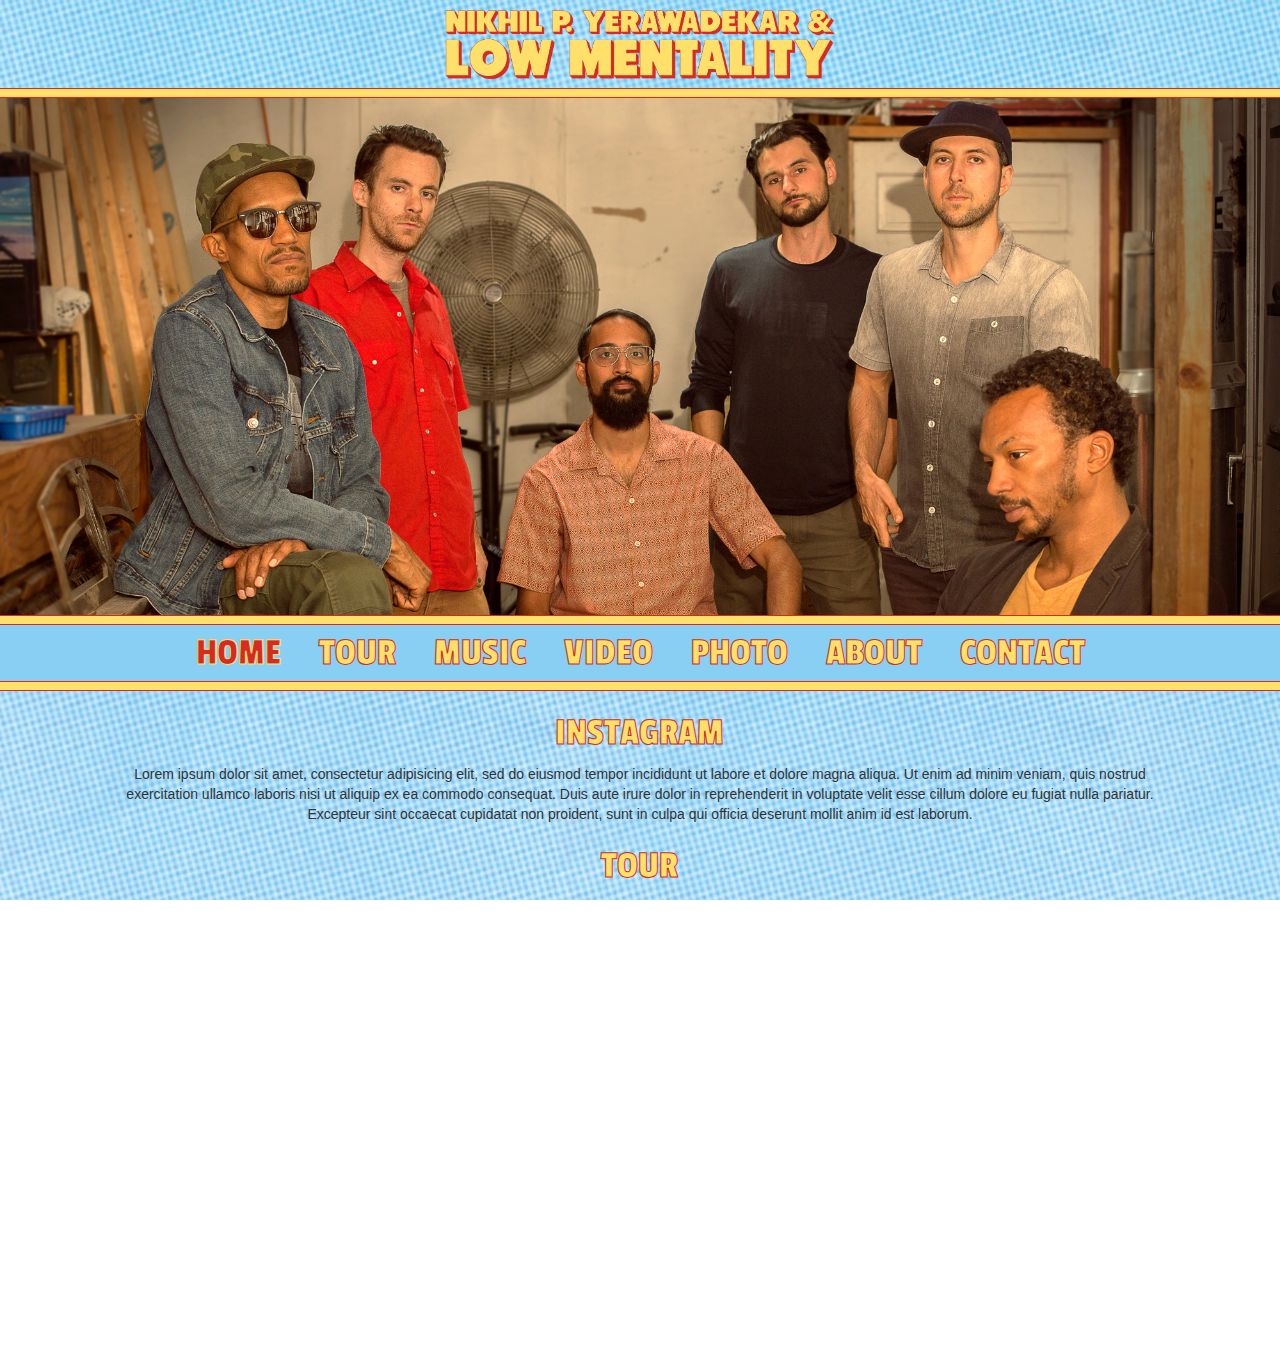
==== index.html @ 33ef3c69 "header photo updated" ====
<!DOCTYPE html>
<html>
<head>
  <meta charset="utf-8">
  <meta http-equiv="X-UA-Compatible" content="IE=edge">
  <meta name="viewport" content="width=device-width, initial-scale=1, shrink-to-fit=no">
  <meta http-equiv="x-ua-compatible" content="ie=edge">
  <link rel="stylesheet" href="https://maxcdn.bootstrapcdn.com/bootstrap/3.3.6/css/bootstrap.css" integrity="sha384-1q8mTJOASx8j1Au+a5WDVnPi2lkFfwwEAa8hDDdjZlpLegxhjVME1fgjWPGmkzs7" crossorigin="anonymous">
  <link rel="stylesheet" type="text/css" href="css/bootstrap.css">
	<link href='https://fonts.googleapis.com/css?family=Passion+One:700|Slabo+27px' rel='stylesheet' type='text/css'>
	<title>Nikhil P. Yerawadekar & Low Mentality</title>
</head>
<body>
<header>
	<div class="container-fluid">
		<div class="site-header">
			<div class="row">
				<div class="col-lg-4 col-md-4 col-sm-4 col-xs-12">
				</div>
				<div class="col-lg-4 col-md-4 col-sm-4 col-xs-12">
					<img src="img/npylm-logo.png" class="img-responsive">
				</div>
				<div class="col-lg-4 col-md-4 col-sm-4 col-xs-12">
<!-- 					<p>social media links here</p>
 -->				</div>
			</div>
		</div>
		<div class="header-divider-secondary"></div>
		<div class="header-divider"></div>
		<div class="header-divider-secondary"></div>
		<div class="header-photo">
			<img src="img/header-photo-web.jpg" class="img-responsive">
		</div>
		<div class="header-divider-secondary"></div>
		<div class="header-divider"></div>
		<div class="header-divider-secondary"></div>
	</div>
</header>
<nav class="navbar navbar-default">
  <div class="container-fluid">
    <!-- Brand and toggle get grouped for better mobile display -->
    <div class="navbar-header">
      <button type="button" class="navbar-toggle collapsed" data-toggle="collapse" data-target="#bs-example-navbar-collapse-1" aria-expanded="false">
        <span class="sr-only">Toggle navigation</span>
        <span class="icon-bar"></span>
        <span class="icon-bar"></span>
        <span class="icon-bar"></span>
      </button>
    </div>
    <!-- Collect the nav links, forms, and other content for toggling -->
    <div class="collapse navbar-collapse" id="bs-example-navbar-collapse-1">
      <ul class="nav navbar-nav">
        <li class="active"><a href="#">HOME</a></li>
        <li><a href="#">TOUR</a></li>
        <li><a href="#">MUSIC</a></li>
        <li><a href="#">VIDEO</a></li>
        <li><a href="#">PHOTO</a></li>
        <li><a href="#">ABOUT</a></li>
        <li><a href="#">CONTACT</a></li>
      </ul>
    </div><!-- /.navbar-collapse -->
  </div><!-- /.container-fluid -->
</nav>
<div class="header-divider-secondary"></div>
<div class="header-divider"></div>
<div class="header-divider-secondary"></div>
<main>
	<div class="container-fluid">
		<div class="main-content-area">
			<div class="row">
				<div class="col-lg-1 col-md-1 col-sm-1 col-xs-12"></div>
				<div class="col-lg-10 col-md-10 col-sm-10 col-xs-12">
					<h1>INSTAGRAM</h1>
					<p>Lorem ipsum dolor sit amet, consectetur adipisicing elit, sed do eiusmod
					tempor incididunt ut labore et dolore magna aliqua. Ut enim ad minim veniam,
					quis nostrud exercitation ullamco laboris nisi ut aliquip ex ea commodo
					consequat. Duis aute irure dolor in reprehenderit in voluptate velit esse
					cillum dolore eu fugiat nulla pariatur. Excepteur sint occaecat cupidatat non
					proident, sunt in culpa qui officia deserunt mollit anim id est laborum.</p>
					<h1>TOUR</h1>
					<p>Lorem ipsum dolor sit amet, consectetur adipisicing elit, sed do eiusmod
					tempor incididunt ut labore et dolore magna aliqua. Ut enim ad minim veniam,
					quis nostrud exercitation ullamco laboris nisi ut aliquip ex ea commodo
					consequat. Duis aute irure dolor in reprehenderit in voluptate velit esse
					cillum dolore eu fugiat nulla pariatur. Excepteur sint occaecat cupidatat non
					proident, sunt in culpa qui officia deserunt mollit anim id est laborum.</p>
					<h1>MAILING LIST</h1>
					<p>Lorem ipsum dolor sit amet, consectetur adipisicing elit, sed do eiusmod
					tempor incididunt ut labore et dolore magna aliqua. Ut enim ad minim veniam,
					quis nostrud exercitation ullamco laboris nisi ut aliquip ex ea commodo
					consequat. Duis aute irure dolor in reprehenderit in voluptate velit esse
					cillum dolore eu fugiat nulla pariatur. Excepteur sint occaecat cupidatat non
					proident, sunt in culpa qui officia deserunt mollit anim id est laborum.</p>
					<h1>CURRENT RELEASE</h1>
					<p>Lorem ipsum dolor sit amet, consectetur adipisicing elit, sed do eiusmod
					tempor incididunt ut labore et dolore magna aliqua. Ut enim ad minim veniam,
					quis nostrud exercitation ullamco laboris nisi ut aliquip ex ea commodo
					consequat. Duis aute irure dolor in reprehenderit in voluptate velit esse
					cillum dolore eu fugiat nulla pariatur. Excepteur sint occaecat cupidatat non
					proident, sunt in culpa qui officia deserunt mollit anim id est laborum.</p>
					<h1>FEATURED VIDEO</h1>
					<p>Lorem ipsum dolor sit amet, consectetur adipisicing elit, sed do eiusmod
					tempor incididunt ut labore et dolore magna aliqua. Ut enim ad minim veniam,
					quis nostrud exercitation ullamco laboris nisi ut aliquip ex ea commodo
					consequat. Duis aute irure dolor in reprehenderit in voluptate velit esse
					cillum dolore eu fugiat nulla pariatur. Excepteur sint occaecat cupidatat non
					proident, sunt in culpa qui officia deserunt mollit anim id est laborum.</p>
				</div>
				<div class="col-lg-1 col-md-1 col-sm-1 col-xs-12"></div>
			</div>
		</div>
	</div>
</main>
<footer>
</footer>
<script src="https://ajax.googleapis.com/ajax/libs/jquery/1.11.3/jquery.min.js"></script>
<script src="https://maxcdn.bootstrapcdn.com/bootstrap/3.3.6/js/bootstrap.min.js"></script>
</body>
</html>
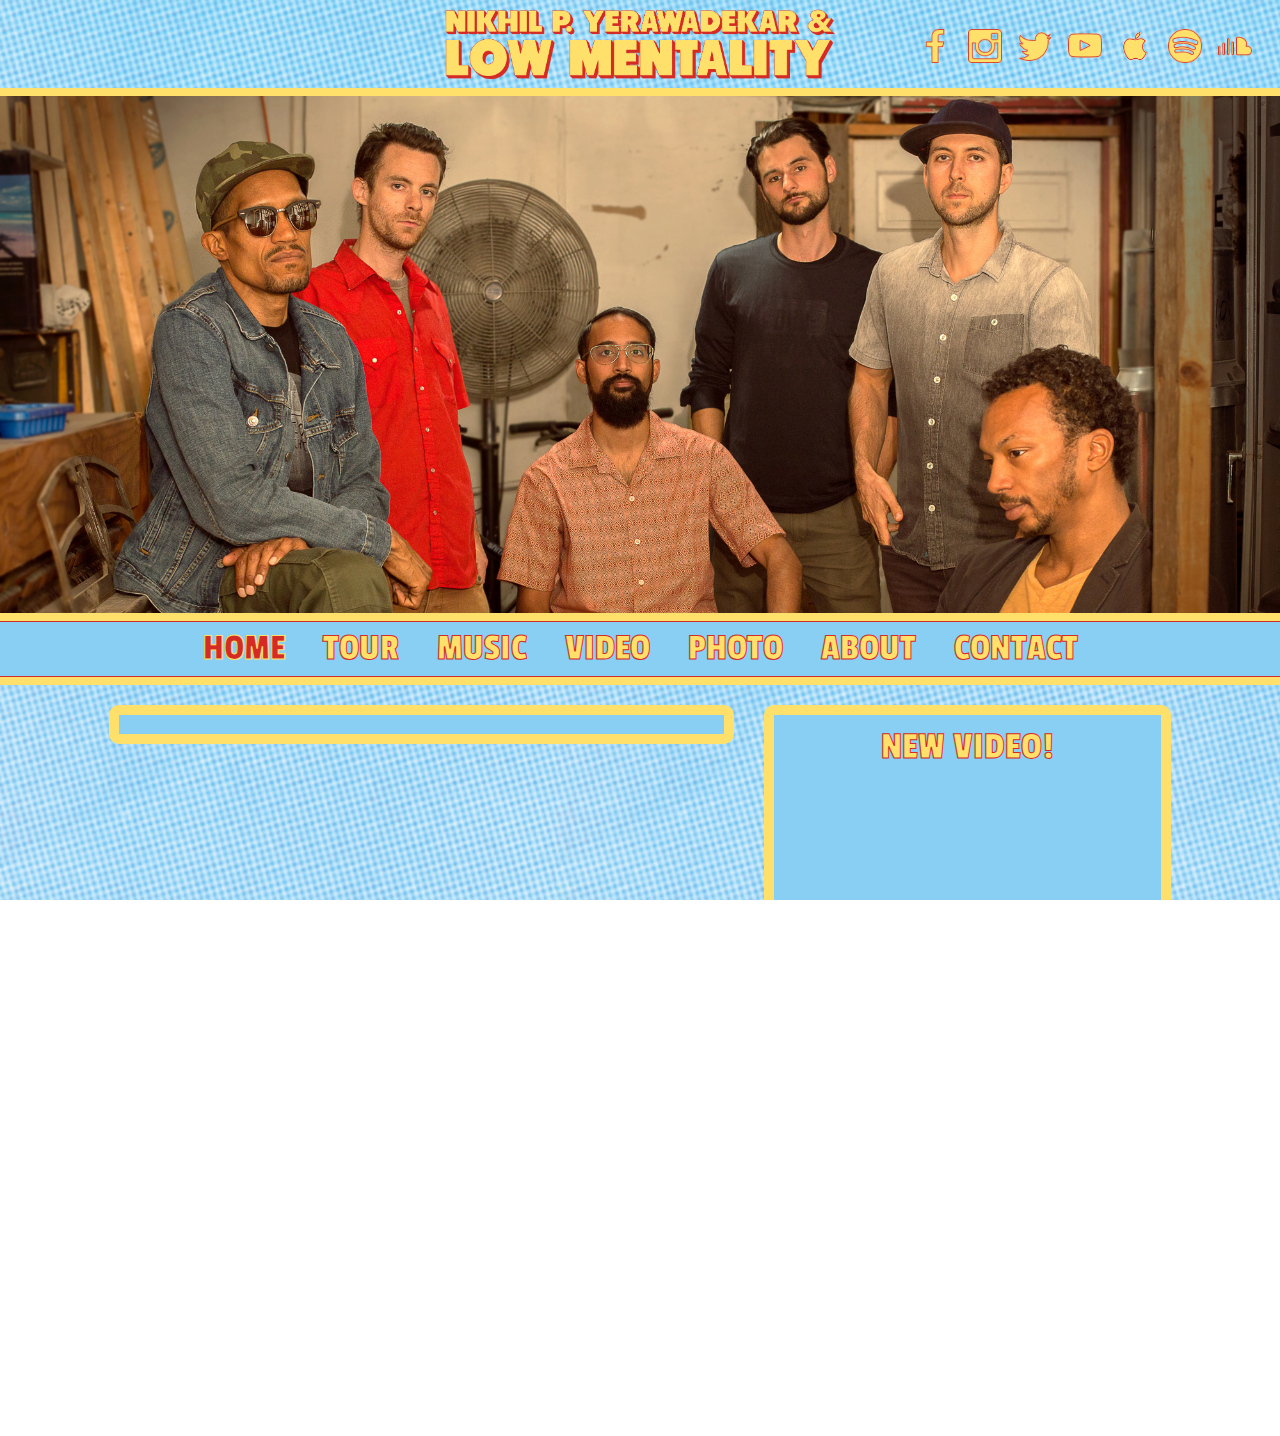
==== commit 077ee4ea: "footer added across site, conross site, content containers restyled for mobile, video and photo cont" ====
--- a/index.html
+++ b/index.html
@@ -8,7 +8,7 @@
   <link rel="stylesheet" href="https://maxcdn.bootstrapcdn.com/bootstrap/3.3.6/css/bootstrap.css" integrity="sha384-1q8mTJOASx8j1Au+a5WDVnPi2lkFfwwEAa8hDDdjZlpLegxhjVME1fgjWPGmkzs7" crossorigin="anonymous">
   <link rel="stylesheet" type="text/css" href="css/bootstrap.css">
 	<link href='https://fonts.googleapis.com/css?family=Passion+One:700|Slabo+27px' rel='stylesheet' type='text/css'>
-	<title>Nikhil P. Yerawadekar & Low Mentality</title>
+	<title>Home</title>
 </head>
 <body>
 <header>
@@ -21,18 +21,61 @@
 					<img src="img/npylm-logo.png" class="img-responsive">
 				</div>
 				<div class="col-lg-4 col-md-4 col-sm-4 col-xs-12">
-<!-- 					<p>social media links here</p>
- -->				</div>
+					<div class="icon-container-desktop">
+						<a class="icon" target="_blank" href="#">
+							<img src="img/icons/soundcloud-red.png">
+							<a class="icon-overlay" target="_blank" href="#">
+							<img src="img/icons/soundcloud-yellow.png" >
+							</a>
+						</a>
+						<a class="icon" target="_blank" href="#">
+							<img src="img/icons/spotify-red.png">
+							<a class="icon-overlay" target="_blank" href="#">
+							<img src="img/icons/spotify-yellow.png" >
+							</a>
+						</a>
+						<a class="icon" target="_blank" href="#">
+							<img src="img/icons/apple-red.png">
+							<a class="icon-overlay" target="_blank" href="#">
+							<img src="img/icons/apple-yellow.png" >
+							</a>
+						</a>
+						<a class="icon" target="_blank" href="#">
+							<img src="img/icons/youtube-red.png">
+							<a class="icon-overlay" target="_blank" href="#">
+							<img src="img/icons/youtube-yellow.png" >
+							</a>
+						</a>
+						<a class="icon" target="_blank" href="#">
+							<img src="img/icons/twitter-red.png">
+							<a class="icon-overlay" target="_blank" href="#">
+							<img src="img/icons/twitter-yellow.png" >
+							</a>
+						</a>
+						<a class="icon" target="_blank" href="#">
+							<img src="img/icons/instagram-red.png">
+							<a class="icon-overlay" target="_blank" href="#">
+							<img src="img/icons/instagram-yellow.png" >
+							</a>
+						</a>
+						<a class="icon" target="_blank" href="#">
+							<img src="img/icons/facebook-red.png">
+							<a class="icon-overlay" target="_blank" href="#">
+							<img src="img/icons/facebook-yellow.png" >
+							</a>
+						</a>
+					</div>
+				</div>
 			</div>
 		</div>
-		<div class="header-divider-secondary"></div>
-		<div class="header-divider"></div>
-		<div class="header-divider-secondary"></div>
-		<div class="header-photo">
+<!-- 		<div class="header-divider-secondary"></div>
+ -->		<div class="header-divider"></div>
+<!-- 		<div class="header-divider-secondary"></div>
+ -->		<div class="header-photo">
 			<img src="img/header-photo-web.jpg" class="img-responsive">
 		</div>
-		<div class="header-divider-secondary"></div>
-		<div class="header-divider"></div>
+<!-- 		<div class="header-divider-secondary"></div>
+ -->		<div class="header-divider"></div>
 		<div class="header-divider-secondary"></div>
 	</div>
 </header>
@@ -40,6 +83,50 @@
   <div class="container-fluid">
     <!-- Brand and toggle get grouped for better mobile display -->
     <div class="navbar-header">
+    	<div class="icon-container-mobile">
+			<a class="icon" target="_blank" href="#">
+				<img src="img/icons/soundcloud-yellow.png">
+				<!-- <a class="icon-overlay" target="_blank" href="#">
+				<img src="img/icons/soundcloud-yellow.png" >
+				</a> -->
+			</a>
+			<a class="icon" target="_blank" href="#">
+				<img src="img/icons/spotify-yellow.png">
+				<!-- <a class="icon-overlay" target="_blank" href="#">
+				<img src="img/icons/spotify-yellow.png" >
+				</a> -->
+			</a>
+			<a class="icon" target="_blank" href="#">
+				<img src="img/icons/apple-yellow.png">
+				<!-- <a class="icon-overlay" target="_blank" href="#">
+				<img src="img/icons/apple-yellow.png" >
+				</a> -->
+			</a>
+			<a class="icon" target="_blank" href="#">
+				<img src="img/icons/youtube-yellow.png">
+				<!-- <a class="icon-overlay" target="_blank" href="#">
+				<img src="img/icons/youtube-yellow.png" >
+				</a> -->
+			</a>
+			<a class="icon" target="_blank" href="#">
+				<img src="img/icons/twitter-yellow.png">
+				<!-- <a class="icon-overlay" target="_blank" href="#">
+				<img src="img/icons/twitter-yellow.png" >
+				</a> -->
+			</a>
+			<a class="icon" target="_blank" href="#">
+				<img src="img/icons/instagram-yellow.png">
+				<!-- <a class="icon-overlay" target="_blank" href="#">
+				<img src="img/icons/instagram-yellow.png" >
+				</a> -->
+			</a>
+			<a class="icon" target="_blank" href="#">
+				<img src="img/icons/facebook-yellow.png">
+				<!-- <a class="icon-overlay" target="_blank" href="#">
+				<img src="img/icons/facebook-yellow.png" >
+				</a> -->
+			</a>
+		</div>
       <button type="button" class="navbar-toggle collapsed" data-toggle="collapse" data-target="#bs-example-navbar-collapse-1" aria-expanded="false">
         <span class="sr-only">Toggle navigation</span>
         <span class="icon-bar"></span>
@@ -63,55 +150,63 @@
 </nav>
 <div class="header-divider-secondary"></div>
 <div class="header-divider"></div>
-<div class="header-divider-secondary"></div>
-<main>
+<!-- <div class="header-divider-secondary"></div>
+ --><main>
 	<div class="container-fluid">
 		<div class="main-content-area">
 			<div class="row">
-				<div class="col-lg-1 col-md-1 col-sm-1 col-xs-12"></div>
-				<div class="col-lg-10 col-md-10 col-sm-10 col-xs-12">
-					<h1>INSTAGRAM</h1>
-					<p>Lorem ipsum dolor sit amet, consectetur adipisicing elit, sed do eiusmod
-					tempor incididunt ut labore et dolore magna aliqua. Ut enim ad minim veniam,
-					quis nostrud exercitation ullamco laboris nisi ut aliquip ex ea commodo
-					consequat. Duis aute irure dolor in reprehenderit in voluptate velit esse
-					cillum dolore eu fugiat nulla pariatur. Excepteur sint occaecat cupidatat non
-					proident, sunt in culpa qui officia deserunt mollit anim id est laborum.</p>
-					<h1>TOUR</h1>
-					<p>Lorem ipsum dolor sit amet, consectetur adipisicing elit, sed do eiusmod
-					tempor incididunt ut labore et dolore magna aliqua. Ut enim ad minim veniam,
-					quis nostrud exercitation ullamco laboris nisi ut aliquip ex ea commodo
-					consequat. Duis aute irure dolor in reprehenderit in voluptate velit esse
-					cillum dolore eu fugiat nulla pariatur. Excepteur sint occaecat cupidatat non
-					proident, sunt in culpa qui officia deserunt mollit anim id est laborum.</p>
-					<h1>MAILING LIST</h1>
-					<p>Lorem ipsum dolor sit amet, consectetur adipisicing elit, sed do eiusmod
-					tempor incididunt ut labore et dolore magna aliqua. Ut enim ad minim veniam,
-					quis nostrud exercitation ullamco laboris nisi ut aliquip ex ea commodo
-					consequat. Duis aute irure dolor in reprehenderit in voluptate velit esse
-					cillum dolore eu fugiat nulla pariatur. Excepteur sint occaecat cupidatat non
-					proident, sunt in culpa qui officia deserunt mollit anim id est laborum.</p>
-					<h1>CURRENT RELEASE</h1>
-					<p>Lorem ipsum dolor sit amet, consectetur adipisicing elit, sed do eiusmod
-					tempor incididunt ut labore et dolore magna aliqua. Ut enim ad minim veniam,
-					quis nostrud exercitation ullamco laboris nisi ut aliquip ex ea commodo
-					consequat. Duis aute irure dolor in reprehenderit in voluptate velit esse
-					cillum dolore eu fugiat nulla pariatur. Excepteur sint occaecat cupidatat non
-					proident, sunt in culpa qui officia deserunt mollit anim id est laborum.</p>
-					<h1>FEATURED VIDEO</h1>
-					<p>Lorem ipsum dolor sit amet, consectetur adipisicing elit, sed do eiusmod
-					tempor incididunt ut labore et dolore magna aliqua. Ut enim ad minim veniam,
-					quis nostrud exercitation ullamco laboris nisi ut aliquip ex ea commodo
-					consequat. Duis aute irure dolor in reprehenderit in voluptate velit esse
-					cillum dolore eu fugiat nulla pariatur. Excepteur sint occaecat cupidatat non
-					proident, sunt in culpa qui officia deserunt mollit anim id est laborum.</p>
-				</div>
-				<div class="col-lg-1 col-md-1 col-sm-1 col-xs-12"></div>
+				<div class="col-lg-1 col-md-1 col-sm-0 col-xs-0"></div>
+				<div class="col-lg-6 col-md-6 col-sm-7 col-xs-12">
+					<div class="content-container">
+						<div class="homepage-content">
+							<script type="text/javascript" src="http://npylowmentality.tumblr.com/js"></script>
+						</div>
+					</div>
+				</div>
+				<div class="col-lg-4 col-md-4 col-sm-5 col-xs-0">
+					<div class="sidebar-container">
+						<h1 class="animate-flashing">NEW VIDEO!</h1>
+						<div class="video-container">
+							<iframe width="1280" height="720" src="https://www.youtube.com/embed/QIC08mc_Pfo" frameborder="0" allowfullscreen></iframe>
+						</div>
+					</div>
+					<div class="sidebar-container">
+						<h1>MAILING LIST!</h1>
+						<div class="mc-widget">
+							<link href="//cdn-images.mailchimp.com/embedcode/classic-10_7.css" rel="stylesheet" type="text/css">
+							<style type="text/css">
+								#mc_embed_signup{background:#88cff3; clear:left; font:14px Helvetica,Arial,sans-serif; color: blue;}
+								/* Add your own MailChimp form style overrides in your site stylesheet or in this style block.
+								   We recommend moving this block and the preceding CSS link to the HEAD of your HTML file. */
+							</style>
+							<div id="mc_embed_signup">
+								<form action="//nikhilp.us4.list-manage.com/subscribe/post?u=5fc90b2235d34fcc1be9237be&amp;id=568f2eb73e" method="post" id="mc-embedded-subscribe-form" name="mc-embedded-subscribe-form" class="validate" target="_blank" novalidate>
+								    <div id="mc_embed_signup_scroll">
+									<!-- <h2>Get Emails!</h2> -->
+										<div class="mc-field-group">
+									<!-- <label for="mce-EMAIL">email address </label> -->
+											<input type="email" value="" name="EMAIL" class="required email" id="mce-EMAIL">
+										</div>
+										<div id="mce-responses" class="clear">
+											<div class="response" id="mce-error-response" style="display:none"></div>
+											<div class="response" id="mce-success-response" style="display:none"></div>
+										</div>    <!-- real people should not fill this in and expect good things - do not remove this or risk form bot signups-->
+								    	<div style="position: absolute; left: -5000px;" aria-hidden="true"><input type="text" name="b_5fc90b2235d34fcc1be9237be_568f2eb73e" tabindex="-1" value=""></div>
+								    	<div class="clear"><input type="submit" value="Subscribe" name="subscribe" id="mc-embedded-subscribe" class="button"></div>
+								    </div>
+								</form>
+							</div>
+							<script type='text/javascript' src='//s3.amazonaws.com/downloads.mailchimp.com/js/mc-validate.js'></script><script type='text/javascript'>(function($) {window.fnames = new Array(); window.ftypes = new Array();fnames[0]='EMAIL';ftypes[0]='email';}(jQuery));var $mcj = jQuery.noConflict(true);</script>
+						</div>
+					</div>
+				</div>
+				<div class="col-lg-1 col-md-1 col-sm-0 col-xs-0"></div>
 			</div>
 		</div>
 	</div>
 </main>
 <footer>
+	<p>Copyright 2016. Nikhil P. Yerawadekar & Low Mentality.</p>
 </footer>
 <script src="https://ajax.googleapis.com/ajax/libs/jquery/1.11.3/jquery.min.js"></script>
 <script src="https://maxcdn.bootstrapcdn.com/bootstrap/3.3.6/js/bootstrap.min.js"></script>
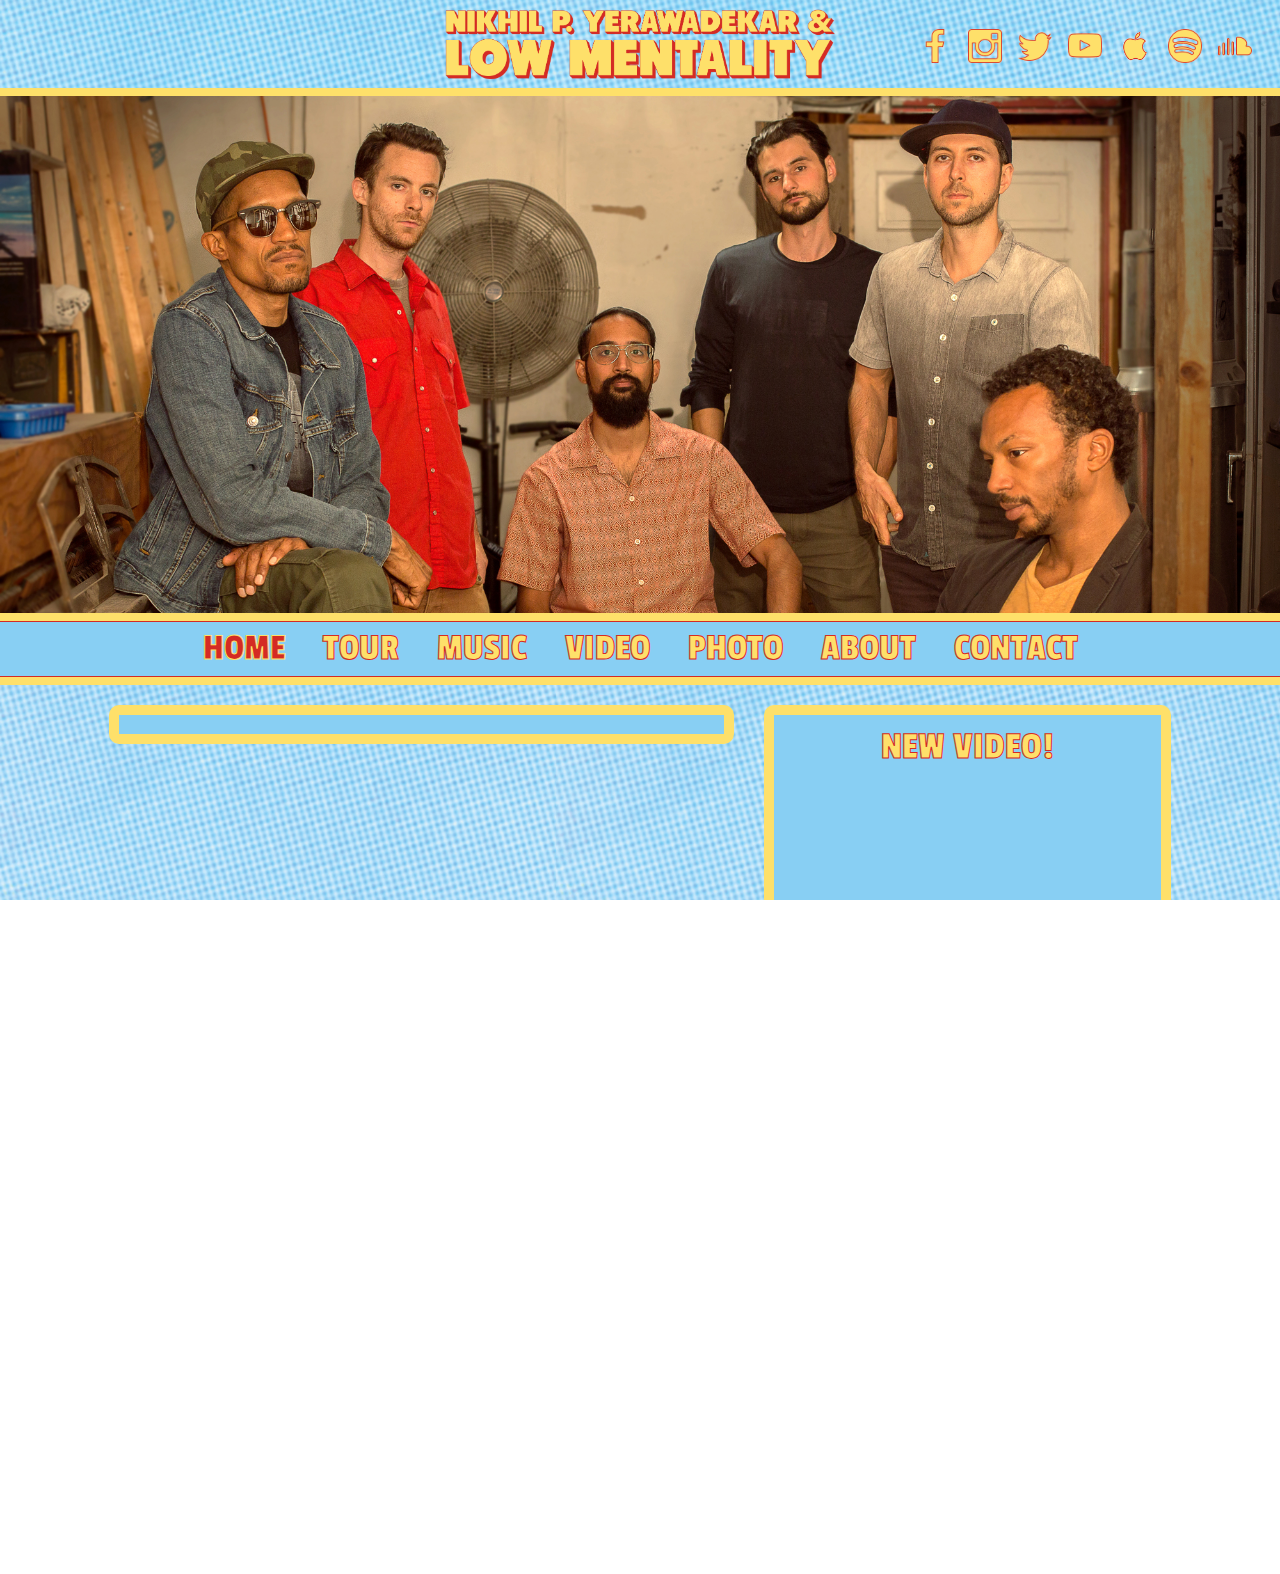
==== commit 3b763b16: "styling finalized across the board" ====
--- a/index.html
+++ b/index.html
@@ -7,7 +7,7 @@
   <meta http-equiv="x-ua-compatible" content="ie=edge">
   <link rel="stylesheet" href="https://maxcdn.bootstrapcdn.com/bootstrap/3.3.6/css/bootstrap.css" integrity="sha384-1q8mTJOASx8j1Au+a5WDVnPi2lkFfwwEAa8hDDdjZlpLegxhjVME1fgjWPGmkzs7" crossorigin="anonymous">
   <link rel="stylesheet" type="text/css" href="css/bootstrap.css">
-	<link href='https://fonts.googleapis.com/css?family=Passion+One:700|Slabo+27px' rel='stylesheet' type='text/css'>
+	<link href='https://fonts.googleapis.com/css?family=Arimo|Passion+One' rel='stylesheet' type='text/css'>
 	<title>Home</title>
 </head>
 <body>
@@ -22,7 +22,7 @@
 				</div>
 				<div class="col-lg-4 col-md-4 col-sm-4 col-xs-12">
 					<div class="icon-container-desktop">
-						<a class="icon" target="_blank" href="#">
+						<a class="icon" target="_blank" href="https://soundcloud.com/3rd-generation-recordings/sets/npylm-everything-lasts-forever">
 							<img src="img/icons/soundcloud-red.png">
 							<a class="icon-overlay" target="_blank" href="#">
 							<img src="img/icons/soundcloud-yellow.png" >
@@ -199,6 +199,11 @@
 							<script type='text/javascript' src='//s3.amazonaws.com/downloads.mailchimp.com/js/mc-validate.js'></script><script type='text/javascript'>(function($) {window.fnames = new Array(); window.ftypes = new Array();fnames[0]='EMAIL';ftypes[0]='email';}(jQuery));var $mcj = jQuery.noConflict(true);</script>
 						</div>
 					</div>
+					<div class="sidebar-container">
+						<h1>TWITTER!</h1>
+						<a class="twitter-timeline" href="https://twitter.com/NPYLowMentality" data-widget-id="730846024252657664">Tweets by @NPYLowMentality</a>
+						<script>!function(d,s,id){var js,fjs=d.getElementsByTagName(s)[0],p=/^http:/.test(d.location)?'http':'https';if(!d.getElementById(id)){js=d.createElement(s);js.id=id;js.src=p+"://platform.twitter.com/widgets.js";fjs.parentNode.insertBefore(js,fjs);}}(document,"script","twitter-wjs");</script>
+					</div>
 				</div>
 				<div class="col-lg-1 col-md-1 col-sm-0 col-xs-0"></div>
 			</div>
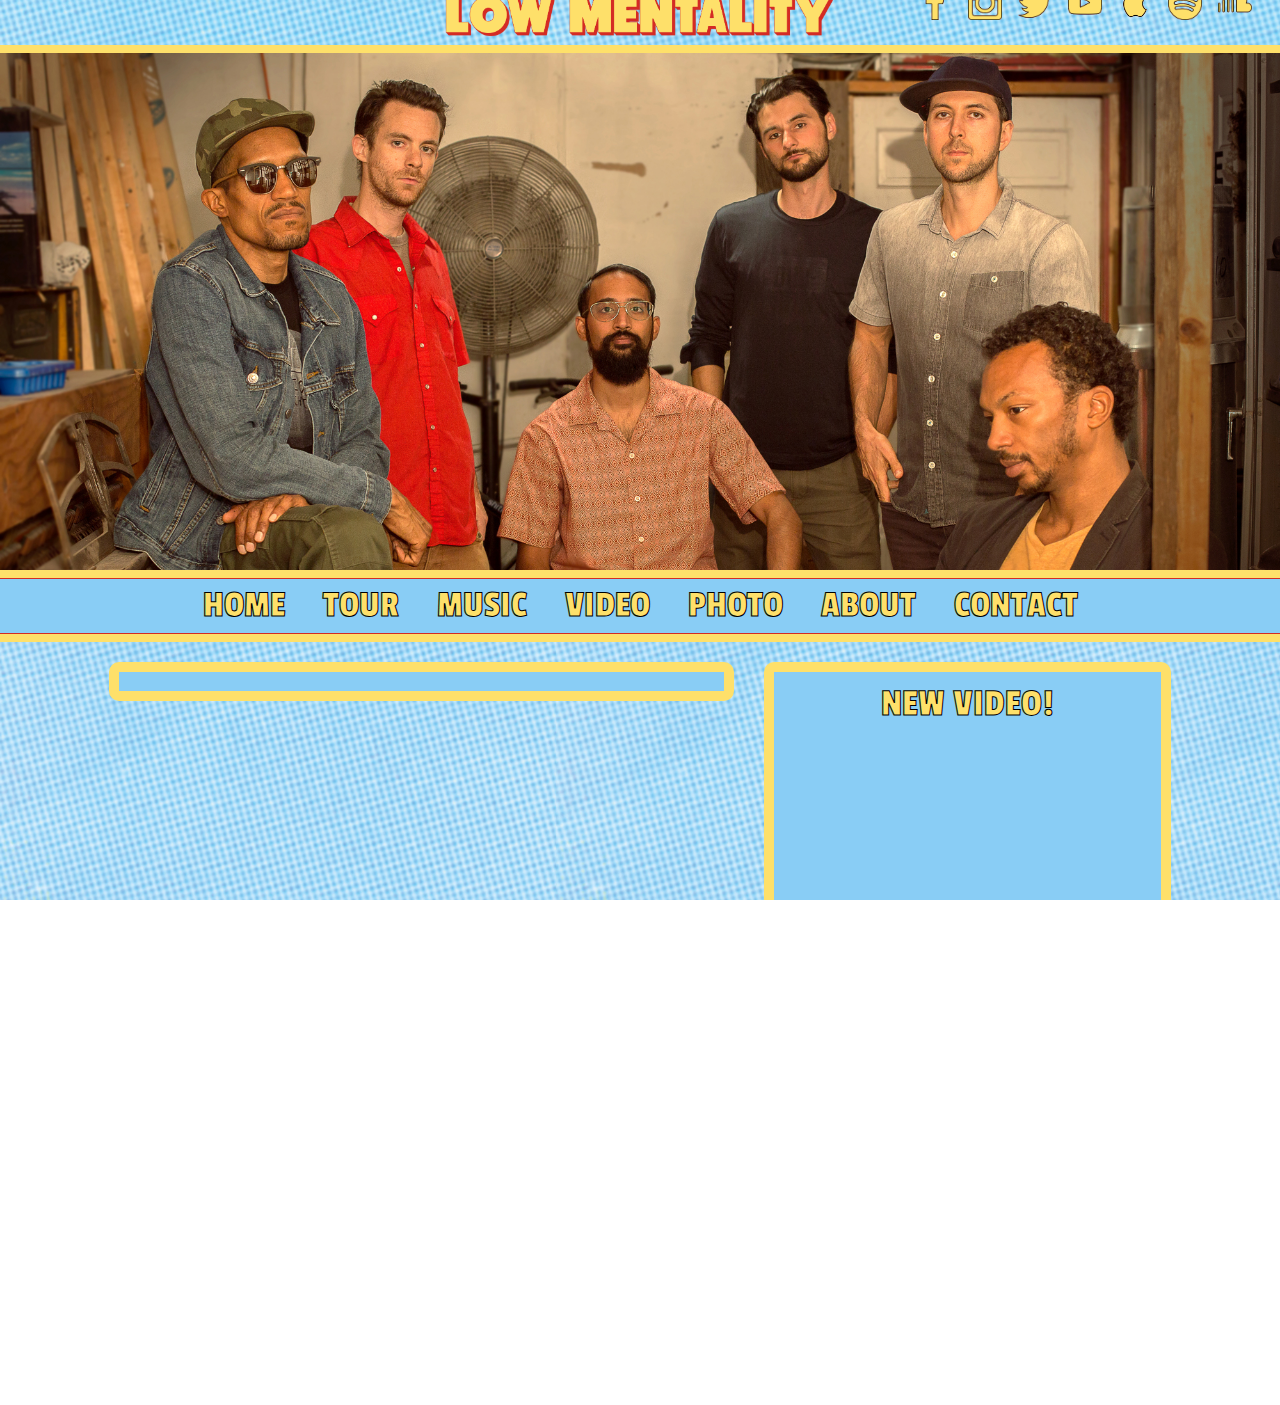
==== commit a3fc8ade: "tour page and social icons updated" ====
--- a/index.html
+++ b/index.html
@@ -5,12 +5,14 @@
   <meta http-equiv="X-UA-Compatible" content="IE=edge">
   <meta name="viewport" content="width=device-width, initial-scale=1, shrink-to-fit=no">
   <meta http-equiv="x-ua-compatible" content="ie=edge">
+  <meta name="description" content="New album Everything Lasts Forever out now on 3rd Generation Recordings // On tour summer 2016">
   <link rel="stylesheet" href="https://maxcdn.bootstrapcdn.com/bootstrap/3.3.6/css/bootstrap.css" integrity="sha384-1q8mTJOASx8j1Au+a5WDVnPi2lkFfwwEAa8hDDdjZlpLegxhjVME1fgjWPGmkzs7" crossorigin="anonymous">
   <link rel="stylesheet" type="text/css" href="css/bootstrap.css">
 	<link href='https://fonts.googleapis.com/css?family=Arimo|Passion+One' rel='stylesheet' type='text/css'>
 	<title>Home</title>
 </head>
 <body>
+<div class="index-container">
 <header>
 	<div class="container-fluid">
 		<div class="site-header">
@@ -24,43 +26,43 @@
 					<div class="icon-container-desktop">
 						<a class="icon" target="_blank" href="https://soundcloud.com/3rd-generation-recordings/sets/npylm-everything-lasts-forever">
 							<img src="img/icons/soundcloud-red.png">
-							<a class="icon-overlay" target="_blank" href="#">
+							<a class="icon-overlay" target="_blank" href="https://soundcloud.com/3rd-generation-recordings/sets/npylm-everything-lasts-forever">
 							<img src="img/icons/soundcloud-yellow.png" >
 							</a>
 						</a>
-						<a class="icon" target="_blank" href="#">
+						<a class="icon" target="_blank" href="https://play.spotify.com/artist/3HnzySDEo0iJ9ymLs3cJ4U">
 							<img src="img/icons/spotify-red.png">
-							<a class="icon-overlay" target="_blank" href="#">
+							<a class="icon-overlay" target="_blank" href="https://play.spotify.com/artist/3HnzySDEo0iJ9ymLs3cJ4U">
 							<img src="img/icons/spotify-yellow.png" >
 							</a>
 						</a>
-						<a class="icon" target="_blank" href="#">
+						<a class="icon" target="_blank" href="https://geo.itunes.apple.com/us/artist/nikhil-p.-yerawadekar-low/id829020409?mt=1&app=itunes">
 							<img src="img/icons/apple-red.png">
-							<a class="icon-overlay" target="_blank" href="#">
+							<a class="icon-overlay" target="_blank" href="https://geo.itunes.apple.com/us/artist/nikhil-p.-yerawadekar-low/id829020409?mt=1&app=itunes">
 							<img src="img/icons/apple-yellow.png" >
 							</a>
 						</a>
-						<a class="icon" target="_blank" href="#">
+						<a class="icon" target="_blank" href="https://www.youtube.com/user/NPYLowMentality">
 							<img src="img/icons/youtube-red.png">
-							<a class="icon-overlay" target="_blank" href="#">
+							<a class="icon-overlay" target="_blank" href="https://www.youtube.com/user/NPYLowMentality">
 							<img src="img/icons/youtube-yellow.png" >
 							</a>
 						</a>
-						<a class="icon" target="_blank" href="#">
+						<a class="icon" target="_blank" href="https://twitter.com/npylowmentality">
 							<img src="img/icons/twitter-red.png">
-							<a class="icon-overlay" target="_blank" href="#">
+							<a class="icon-overlay" target="_blank" href="https://twitter.com/npylowmentality">
 							<img src="img/icons/twitter-yellow.png" >
 							</a>
 						</a>
-						<a class="icon" target="_blank" href="#">
+						<a class="icon" target="_blank" href="http://instagram.com/npylowmentality">
 							<img src="img/icons/instagram-red.png">
-							<a class="icon-overlay" target="_blank" href="#">
+							<a class="icon-overlay" target="_blank" href="http://instagram.com/npylowmentality">
 							<img src="img/icons/instagram-yellow.png" >
 							</a>
 						</a>
-						<a class="icon" target="_blank" href="#">
+						<a class="icon" target="_blank" href="https://www.facebook.com/NikhilPLowMentality">
 							<img src="img/icons/facebook-red.png">
-							<a class="icon-overlay" target="_blank" href="#">
+							<a class="icon-overlay" target="_blank" href="https://www.facebook.com/NikhilPLowMentality">
 							<img src="img/icons/facebook-yellow.png" >
 							</a>
 						</a>
@@ -68,63 +70,38 @@
 				</div>
 			</div>
 		</div>
-<!-- 		<div class="header-divider-secondary"></div>
- -->		<div class="header-divider"></div>
-<!-- 		<div class="header-divider-secondary"></div>
- -->		<div class="header-photo">
+		<div class="header-divider"></div>
+		<div class="header-photo">
 			<img src="img/header-photo-web.jpg" class="img-responsive">
 		</div>
-<!-- 		<div class="header-divider-secondary"></div>
- -->		<div class="header-divider"></div>
+		<div class="header-divider"></div>
 		<div class="header-divider-secondary"></div>
 	</div>
 </header>
 <nav class="navbar navbar-default">
   <div class="container-fluid">
-    <!-- Brand and toggle get grouped for better mobile display -->
     <div class="navbar-header">
     	<div class="icon-container-mobile">
-			<a class="icon" target="_blank" href="#">
+			<a class="icon" target="_blank" href="https://soundcloud.com/3rd-generation-recordings/sets/npylm-everything-lasts-forever">
 				<img src="img/icons/soundcloud-yellow.png">
-				<!-- <a class="icon-overlay" target="_blank" href="#">
-				<img src="img/icons/soundcloud-yellow.png" >
-				</a> -->
 			</a>
-			<a class="icon" target="_blank" href="#">
+			<a class="icon" target="_blank" href="https://play.spotify.com/artist/3HnzySDEo0iJ9ymLs3cJ4U">
 				<img src="img/icons/spotify-yellow.png">
-				<!-- <a class="icon-overlay" target="_blank" href="#">
-				<img src="img/icons/spotify-yellow.png" >
-				</a> -->
 			</a>
-			<a class="icon" target="_blank" href="#">
+			<a class="icon" target="_blank" href="https://geo.itunes.apple.com/us/artist/nikhil-p.-yerawadekar-low/id829020409?mt=1&app=itunes">
 				<img src="img/icons/apple-yellow.png">
-				<!-- <a class="icon-overlay" target="_blank" href="#">
-				<img src="img/icons/apple-yellow.png" >
-				</a> -->
 			</a>
-			<a class="icon" target="_blank" href="#">
+			<a class="icon" target="_blank" href="https://www.youtube.com/user/NPYLowMentality">
 				<img src="img/icons/youtube-yellow.png">
-				<!-- <a class="icon-overlay" target="_blank" href="#">
-				<img src="img/icons/youtube-yellow.png" >
-				</a> -->
 			</a>
-			<a class="icon" target="_blank" href="#">
+			<a class="icon" target="_blank" href="https://twitter.com/npylowmentality">
 				<img src="img/icons/twitter-yellow.png">
-				<!-- <a class="icon-overlay" target="_blank" href="#">
-				<img src="img/icons/twitter-yellow.png" >
-				</a> -->
 			</a>
-			<a class="icon" target="_blank" href="#">
+			<a class="icon" target="_blank" href="http://instagram.com/npylowmentality">
 				<img src="img/icons/instagram-yellow.png">
-				<!-- <a class="icon-overlay" target="_blank" href="#">
-				<img src="img/icons/instagram-yellow.png" >
-				</a> -->
 			</a>
-			<a class="icon" target="_blank" href="#">
+			<a class="icon" target="_blank" href="https://www.facebook.com/NikhilPLowMentality">
 				<img src="img/icons/facebook-yellow.png">
-				<!-- <a class="icon-overlay" target="_blank" href="#">
-				<img src="img/icons/facebook-yellow.png" >
-				</a> -->
 			</a>
 		</div>
       <button type="button" class="navbar-toggle collapsed" data-toggle="collapse" data-target="#bs-example-navbar-collapse-1" aria-expanded="false">
@@ -134,24 +111,22 @@
         <span class="icon-bar"></span>
       </button>
     </div>
-    <!-- Collect the nav links, forms, and other content for toggling -->
     <div class="collapse navbar-collapse" id="bs-example-navbar-collapse-1">
       <ul class="nav navbar-nav">
-        <li class="active"><a href="#">HOME</a></li>
-        <li><a href="#">TOUR</a></li>
-        <li><a href="#">MUSIC</a></li>
-        <li><a href="#">VIDEO</a></li>
-        <li><a href="#">PHOTO</a></li>
-        <li><a href="#">ABOUT</a></li>
-        <li><a href="#">CONTACT</a></li>
+        <li class="active"><a href="http://www.nikhilp.biz/index">HOME</a></li>
+        <li><a href="http://www.nikhilp.biz/tour">TOUR</a></li>
+        <li><a href="http://www.nikhilp.biz/music">MUSIC</a></li>
+        <li><a href="http://www.nikhilp.biz/video">VIDEO</a></li>
+        <li><a href="http://www.nikhilp.biz/photo">PHOTO</a></li>
+        <li><a href="http://www.nikhilp.biz/about">ABOUT</a></li>
+        <li><a href="http://www.nikhilp.biz/contact">CONTACT</a></li>
       </ul>
-    </div><!-- /.navbar-collapse -->
-  </div><!-- /.container-fluid -->
+    </div>
+  </div>
 </nav>
 <div class="header-divider-secondary"></div>
 <div class="header-divider"></div>
-<!-- <div class="header-divider-secondary"></div>
- --><main>
+<main>
 	<div class="container-fluid">
 		<div class="main-content-area">
 			<div class="row">
@@ -215,5 +190,6 @@
 </footer>
 <script src="https://ajax.googleapis.com/ajax/libs/jquery/1.11.3/jquery.min.js"></script>
 <script src="https://maxcdn.bootstrapcdn.com/bootstrap/3.3.6/js/bootstrap.min.js"></script>
+</div>
 </body>
 </html>
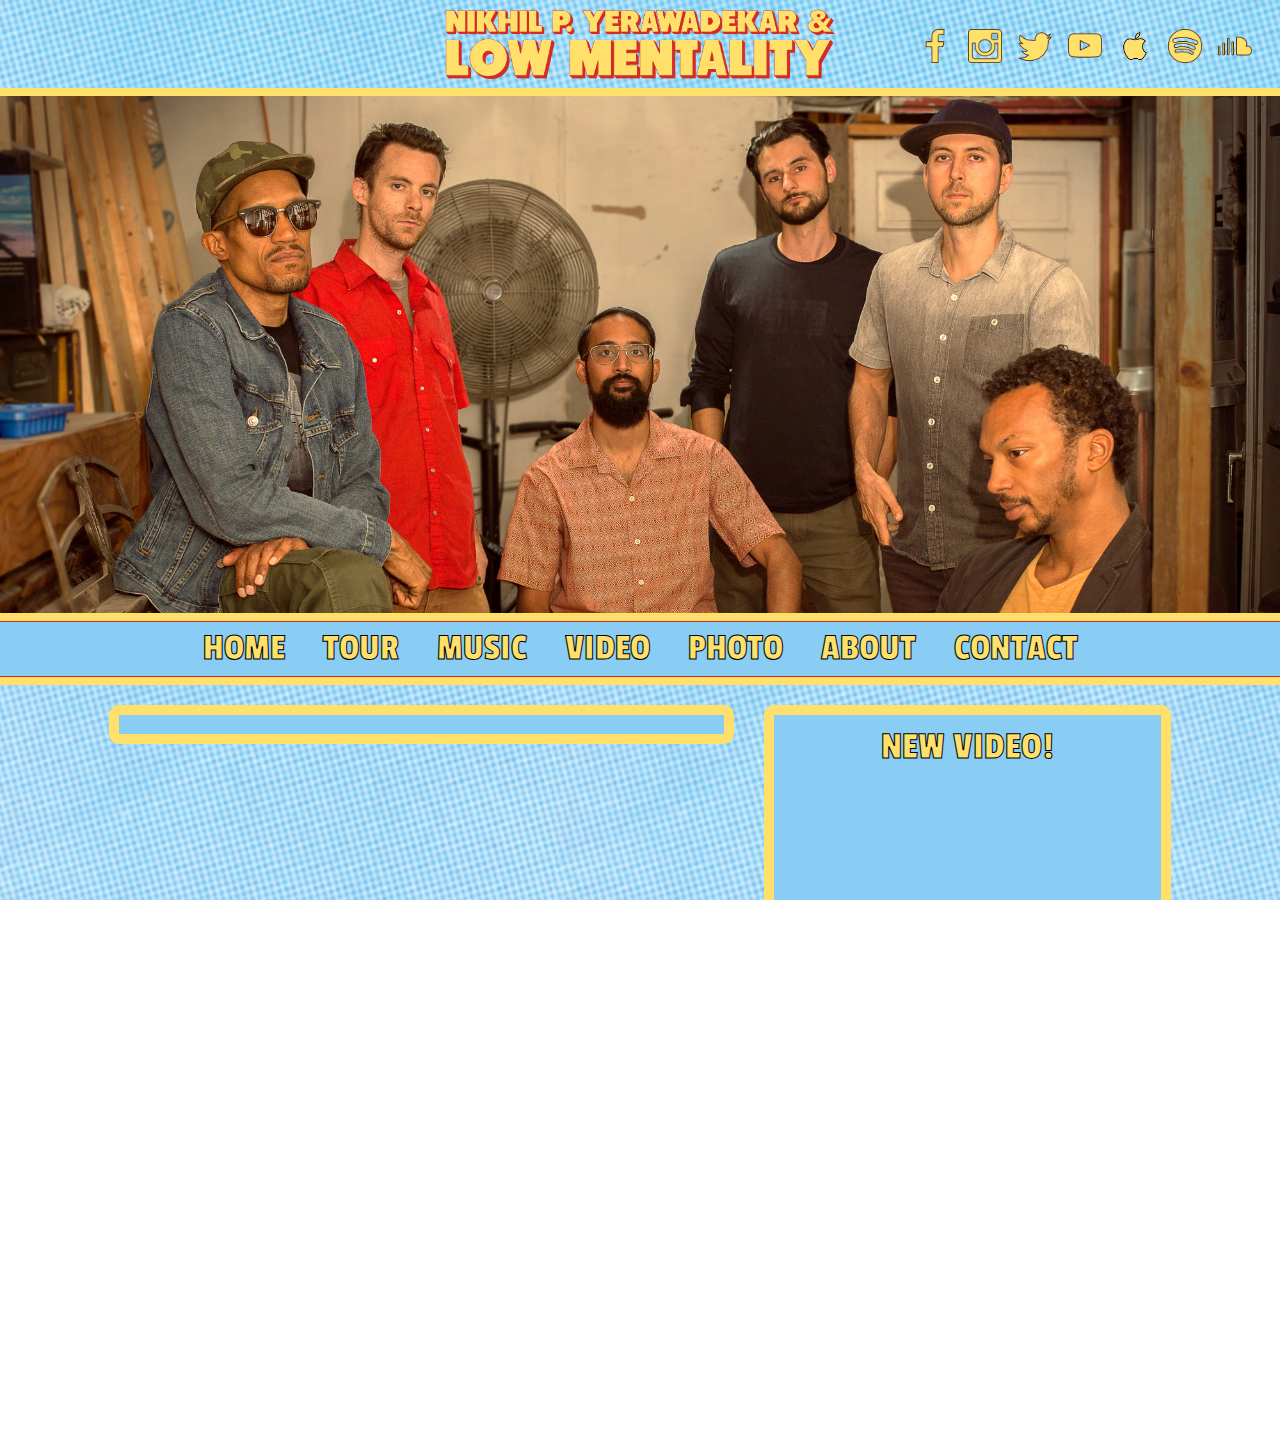
==== commit 71312d8b: "mobile styling updated" ====
--- a/index.html
+++ b/index.html
@@ -113,7 +113,7 @@
     </div>
     <div class="collapse navbar-collapse" id="bs-example-navbar-collapse-1">
       <ul class="nav navbar-nav">
-        <li class="active"><a href="http://www.nikhilp.biz/index">HOME</a></li>
+        <li class="active"><a href="http://www.nikhilp.biz/">HOME</a></li>
         <li><a href="http://www.nikhilp.biz/tour">TOUR</a></li>
         <li><a href="http://www.nikhilp.biz/music">MUSIC</a></li>
         <li><a href="http://www.nikhilp.biz/video">VIDEO</a></li>
